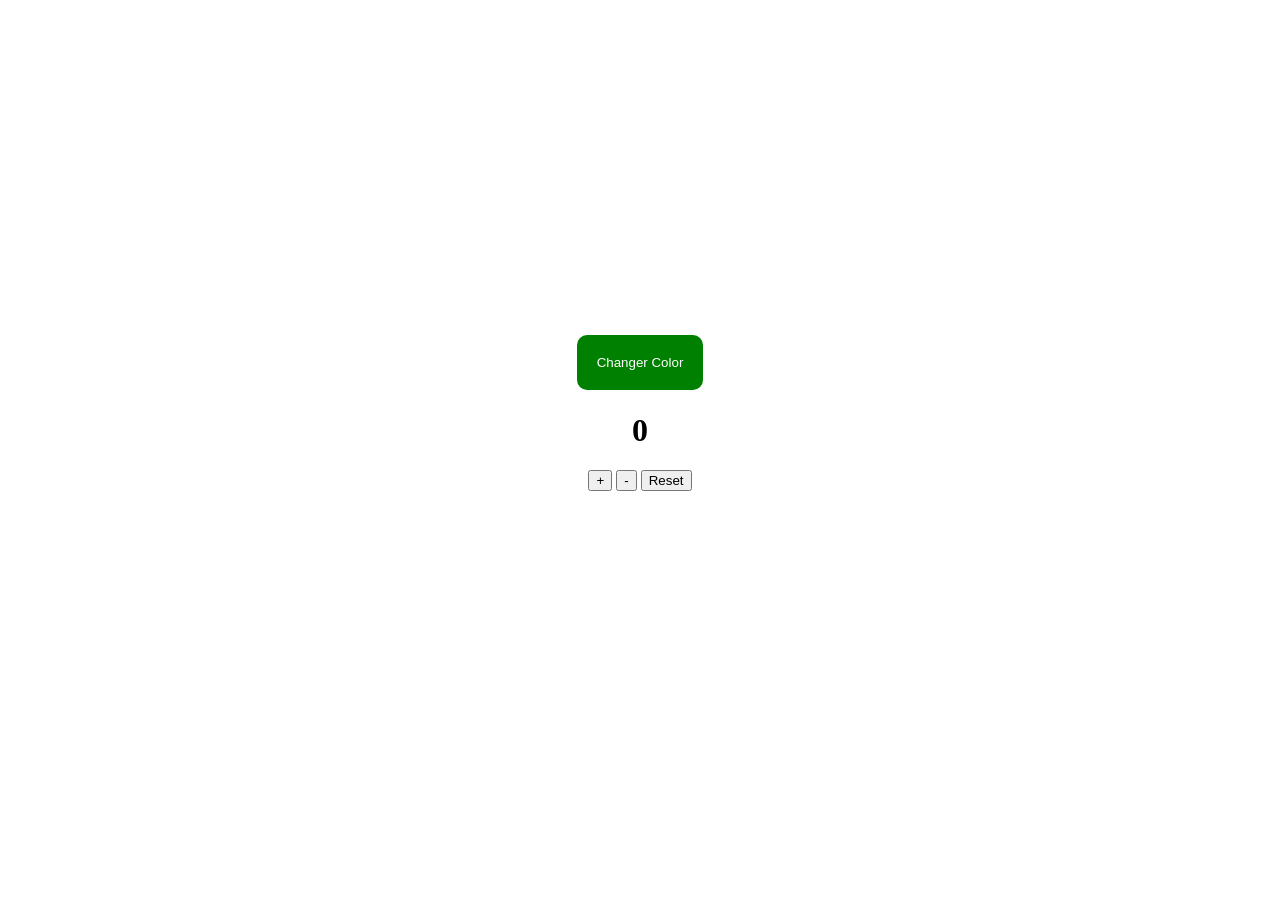
==== index.html @ 1e0a72b5 "random background color changer  and simple counter" ====
<!doctype html>
<html lang="en">
  <head>
    <meta charset="UTF-8" />
    <meta name="viewport" content="width=device-width, initial-scale=1.0" />
    <title>Manipulation de base</title>
  </head>
  <body
    style="
      height: 90vh;
      display: flex;
      align-items: center;
      justify-content: center;
      flex-direction: column;
    "
  >
    <button
      id="clickButton"
      style="
        background-color: green;
        border-radius: 10px;
        border: none;
        padding: 20px;

        color: white;
      "
    >
      Changer Color
    </button>
    <h1 id="count">0</h1>
    <div>
      <button id="inc">+</button>
      <button id="dec">-</button>
      <button id="reset">Reset</button>
    </div>

    <script src="ManipulationBase.js"></script>
  </body>
</html>
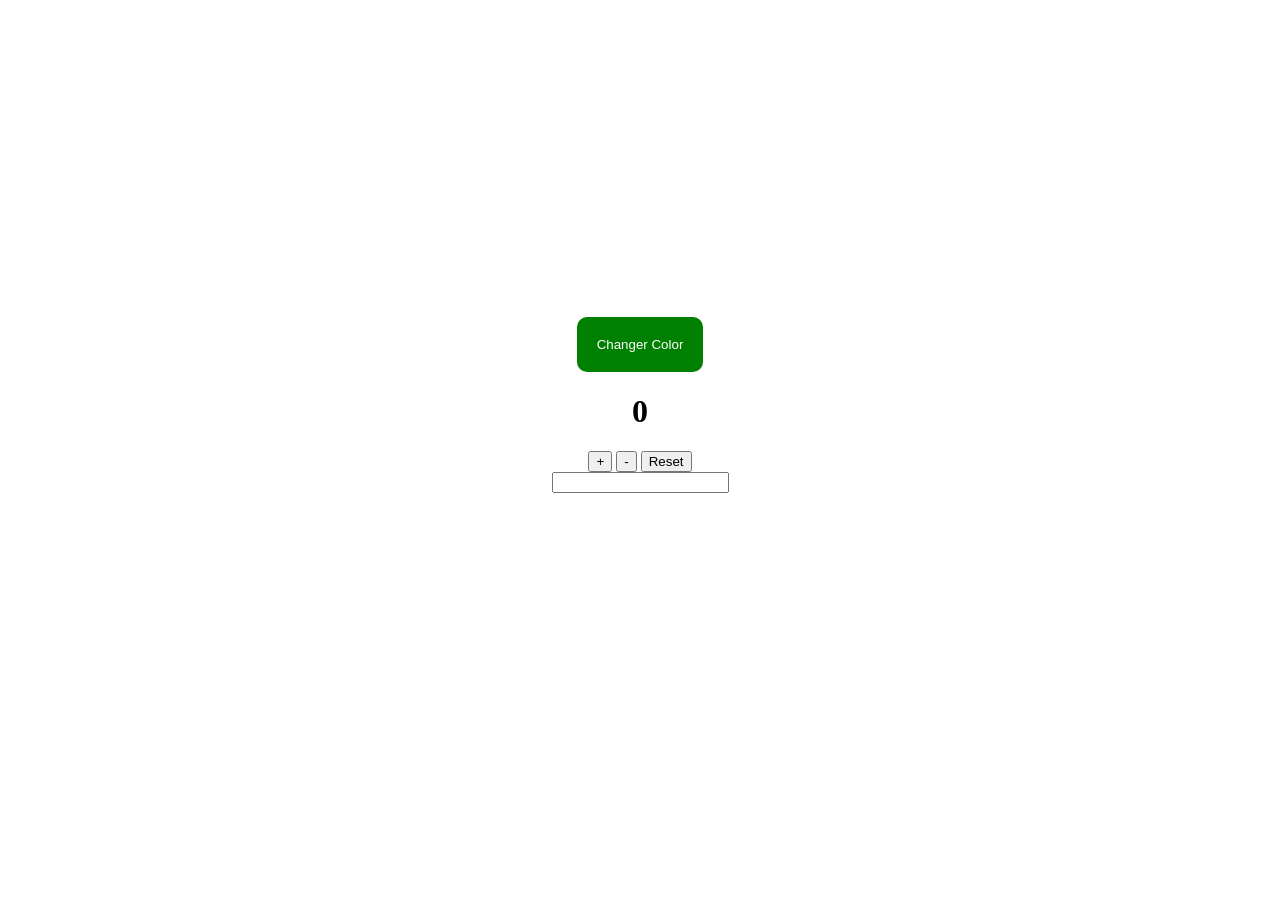
==== commit 53c2da9f: "display caracter in the <p/> tag  when i tap something in the input" ====
--- a/index.html
+++ b/index.html
@@ -33,6 +33,10 @@
       <button id="dec">-</button>
       <button id="reset">Reset</button>
     </div>
+    <div>
+      <input type="text" />
+      <p class="displayText"></p>
+    </div>
 
     <script src="ManipulationBase.js"></script>
   </body>
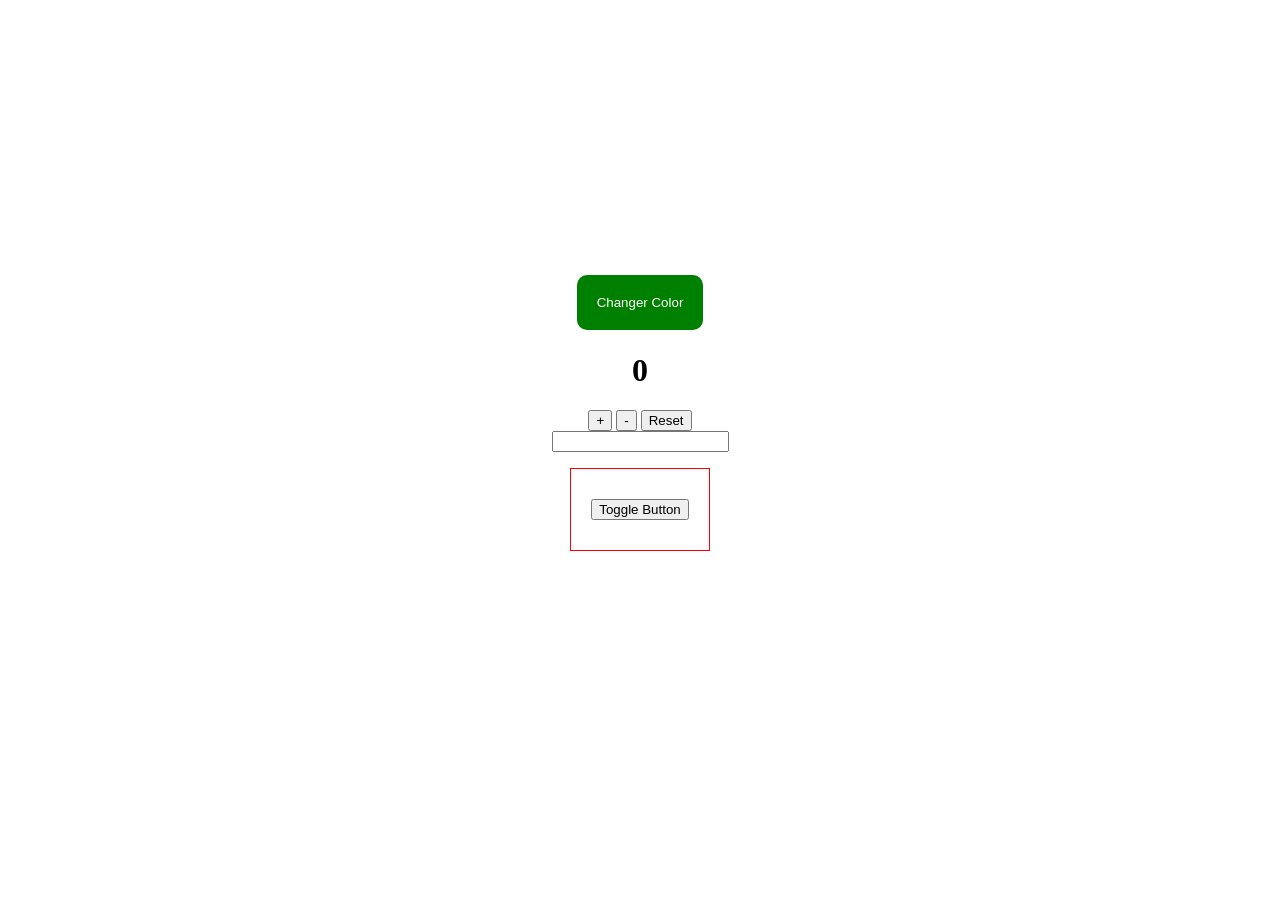
==== commit 7219e081: "ajouter un button qui change la couleur de card on utilise la propriete classList avec toggle" ====
--- a/index.html
+++ b/index.html
@@ -4,6 +4,7 @@
     <meta charset="UTF-8" />
     <meta name="viewport" content="width=device-width, initial-scale=1.0" />
     <title>Manipulation de base</title>
+    <link rel="stylesheet" href="style.css" />
   </head>
   <body
     style="
@@ -37,7 +38,10 @@
       <input type="text" />
       <p class="displayText"></p>
     </div>
-
+    <!-- challenge 4 -->
+    <div class="card">
+      <button class="toggle">Toggle Button</button>
+    </div>
     <script src="ManipulationBase.js"></script>
   </body>
 </html>
--- a/style.css
+++ b/style.css
@@ -0,0 +1,10 @@
+.card {
+  padding: 30px 20px;
+  background-color: white;
+  border: 1px solid red;
+  color: black;
+}
+.dark {
+  background: black;
+  color: white;
+}
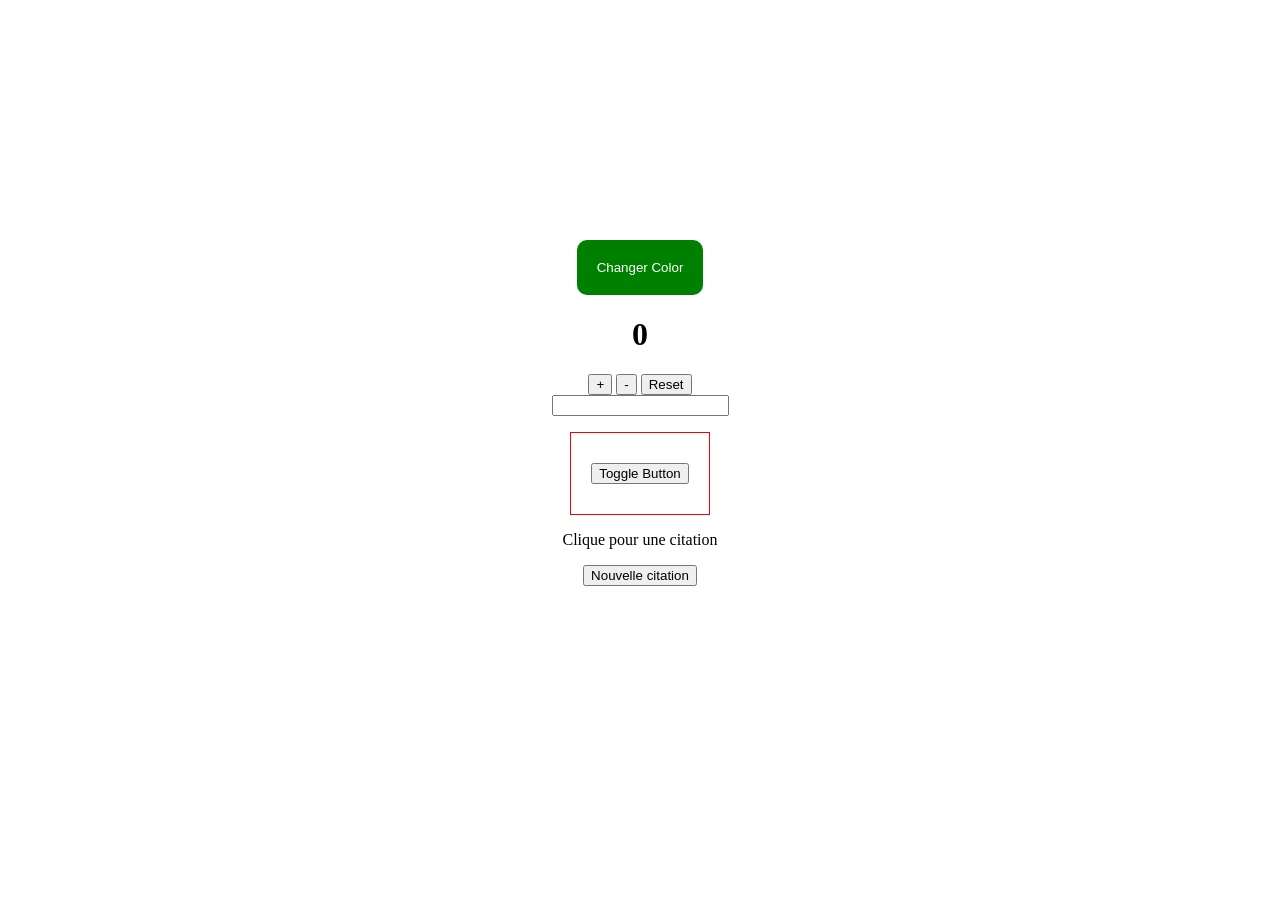
==== commit af35622d: "Un tableau de citations en JS ; afficher une citation aléatoire au clic" ====
--- a/index.html
+++ b/index.html
@@ -42,6 +42,9 @@
     <div class="card">
       <button class="toggle">Toggle Button</button>
     </div>
+    <!-- 5 -->
+    <p id="quote">Clique pour une citation</p>
+    <button id="generate">Nouvelle citation</button>
     <script src="ManipulationBase.js"></script>
   </body>
 </html>
